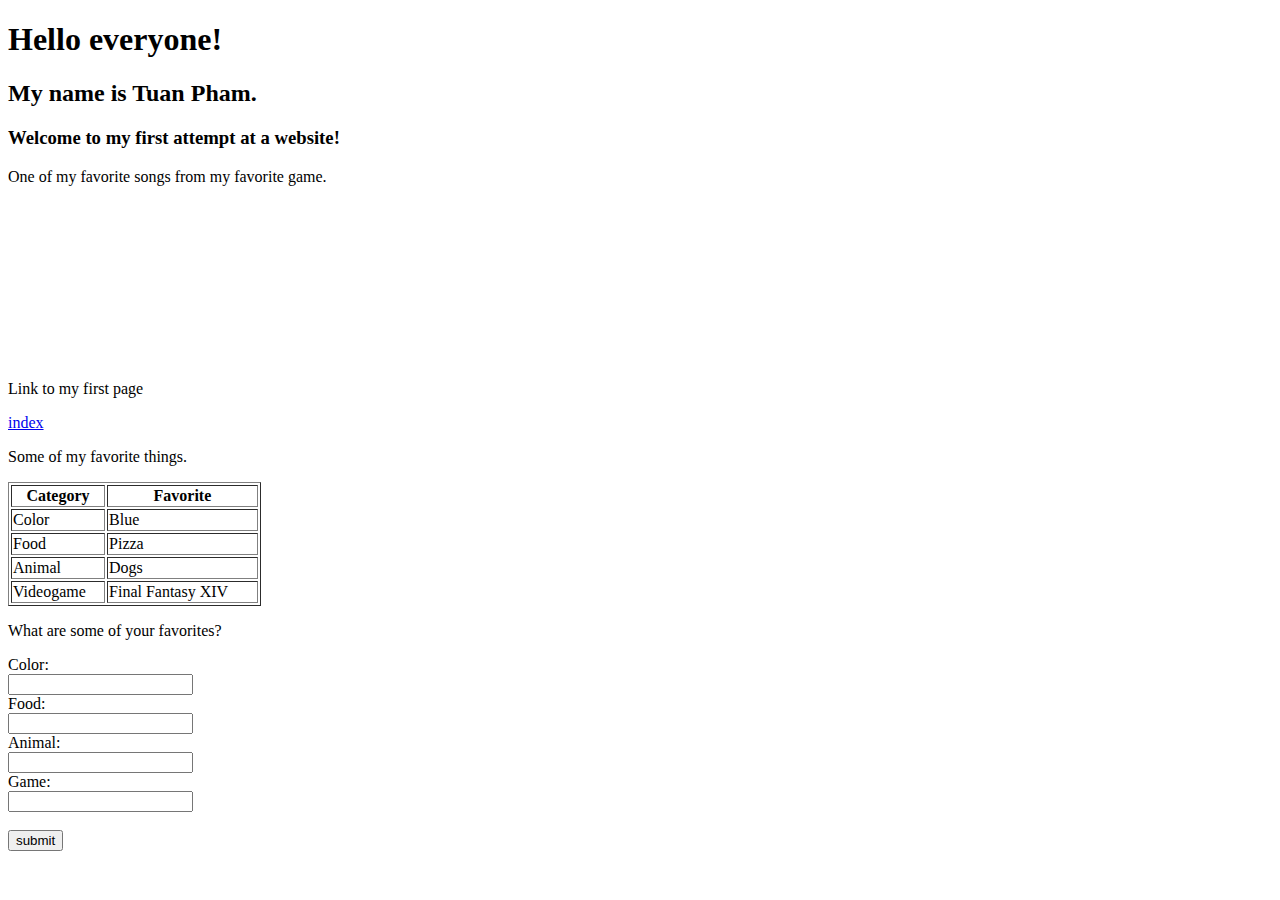
==== pages/stories.html @ e19e0c2a "first commit" ====
<!DOCTYPE html>
<html>
<head>
   <title> Tuan Pham's Website</title>
   <link rel="stylesheet" type="text/css" href="file:///C:/Users/tuan/Documents/Per%20Scholas/Software/prework_final/css/style.css">
</head>
<body>
<div class="header">
   <section>
     <h1>Hello everyone!</h1>
     <h2>My name is Tuan Pham.</h2>
     <h3>Welcome to my first attempt at a website!</h3>
   </section>
   <div class="div2">
     <p>One of my favorite songs from my favorite game.</p>
     <iframe width="280" height="158" src="https://www.youtube.com/embed/IVv5Ud54dSA" title="YouTube video player" frameborder="0" allow="accelerometer; autoplay; clipboard-write; encrypted-media; gyroscope; picture-in-picture" allowfullscreen></iframe>
   </div>
   <div class="navi">
     <p> Link to my first page </p>
     <nav>
       <a href="file:///C:/Users/tuan/Documents/Per%20Scholas/Software/prework_final/index.html">index</a>
     </nav>
   </div>
 </div>
 <div id=favor>
     <div id=table>
       <p>Some of my favorite things.</p>
       <table width="20%" border= solid>
          <tr>
            <th>Category</th>
            <th>Favorite</th>
          </tr>
          <tr>
            <td>Color</td>
            <td>Blue</td>
          </tr>
          <tr>
            <td>Food</td>
            <td>Pizza</td>
          </tr>
          <tr>
            <td>Animal</td>
            <td>Dogs</td>
          </tr>
          <tr>
            <td>Videogame</td>
            <td>Final Fantasy XIV</td>
          </tr>
        </table>
      </div>
      <div id=form>
        <p>What are some of your favorites?</p>
        <form>
          Color: <br>
          <input type="text" name="color"> <br>
          Food: <br>
          <input type="text" name="food"> <br>
          Animal: <br>
          <input type="text" name="dog"> <br>
          Game: <br>
          <input type="text" name="game"> <br>
          <br>
          <input type="button" name="submit" value="submit">
        </form>
      </div>
  </div>
</body>
</html>
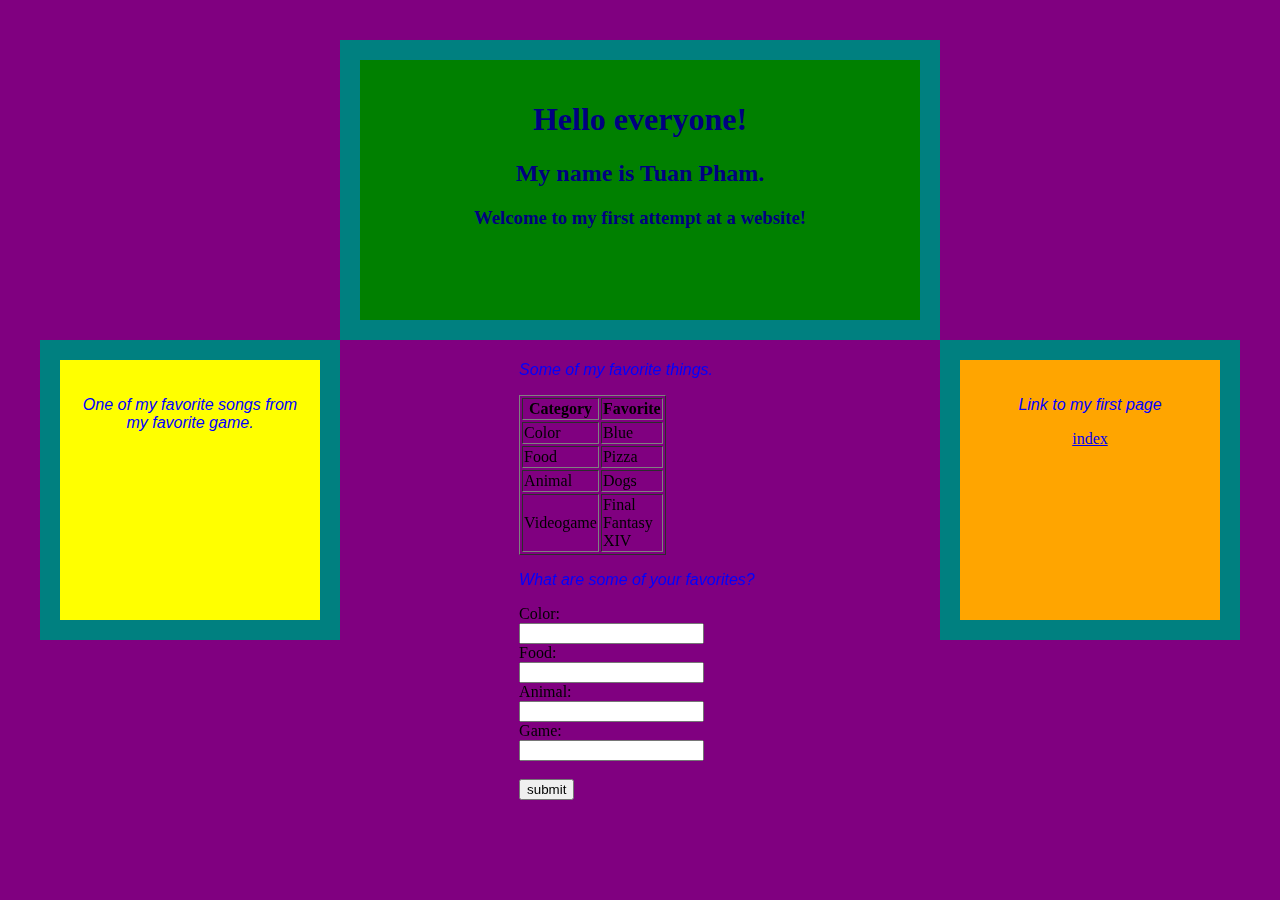
==== commit bd6e25f0: "second commit" ====
--- a/pages/stories.html
+++ b/pages/stories.html
@@ -2,7 +2,7 @@
 <html>
 <head>
    <title> Tuan Pham's Website</title>
-   <link rel="stylesheet" type="text/css" href="file:///C:/Users/tuan/Documents/Per%20Scholas/Software/prework_final/css/style.css">
+   <link rel="stylesheet" type="text/css" href="../css/style.css">
 </head>
 <body>
 <div class="header">
@@ -18,7 +18,7 @@
    <div class="navi">
      <p> Link to my first page </p>
      <nav>
-       <a href="file:///C:/Users/tuan/Documents/Per%20Scholas/Software/prework_final/index.html">index</a>
+       <a href="../index.html">index</a>
      </nav>
    </div>
  </div>
--- a/css/style.css
+++ b/css/style.css
@@ -0,0 +1,113 @@
+* {
+  -webkit-box-sizing: border-box;
+     -moz-box-sizing: border-box;
+          box-sizing: border-box;
+}
+body{
+  background-color: purple;
+  padding: 20px;
+  margin: 20px;
+}
+.header{
+  top:0;
+  height: 300px;
+  width:100%;
+  margin: 0;
+}
+section{
+  background-color: green;
+  width: 50%;
+  height:100%;
+  margin-left: 25%;
+  border: solid teal 20px;
+  padding: 20px;
+  text-align: center;
+  font-weight: bold;
+  overflow: auto;
+}
+.div2{
+  float: left;
+  background-color: yellow;
+  width: 25%;
+  max-width: 25%;
+  height: 100%;
+  margin-left: 0;
+  border: solid teal 20px;
+  padding: 20px;
+  text-align: center;
+  font-style: italic;
+  overflow: auto;
+}
+.navi{
+  float: right;
+  background-color: orange;
+  width: 25%;
+  height: 100%;
+  margin-right: 0;
+  border: solid teal 20px;
+  padding: 20px;
+  text-align: center;
+  overflow: auto;
+}
+#div1{
+  position: absolute;
+  left: 26%;
+  width: 48%;
+  margin-right: 25%;
+  padding: 5px;
+  max-width: 96%;
+}
+#pic{
+  position: relative;
+  text-align: center;
+}
+ul{
+  text-align: left;
+  margin-left: 20%;
+  padding: 0;
+}
+#favor{
+  position: absolute;
+  left: 26%;
+  width: 48%;
+  margin-right: 25%;
+  padding: 5px;
+  max-width: 96%;
+}
+#table{
+  position: relative;
+  left: 30%;
+  width: 50%;
+}
+#form{
+  position: relative;
+  left:30%;
+  bottom: 50%;
+  width: 50%;
+}
+h1{
+  color:navy;
+}
+h2{
+  color:navy;
+}
+h3{
+  color:navy;
+}
+p{
+  color:blue;
+  font-style: oblique;
+  font-family: arial;
+}
+input[type="button"]{
+  font-weight: 400;
+}
+input[type="button"]:hover{
+  color: red;
+  font-weight: 400;
+}
+input[type="button"]:focus{
+  border: solid 2px;
+  background-color: green;
+  font-weight: 400;
+}
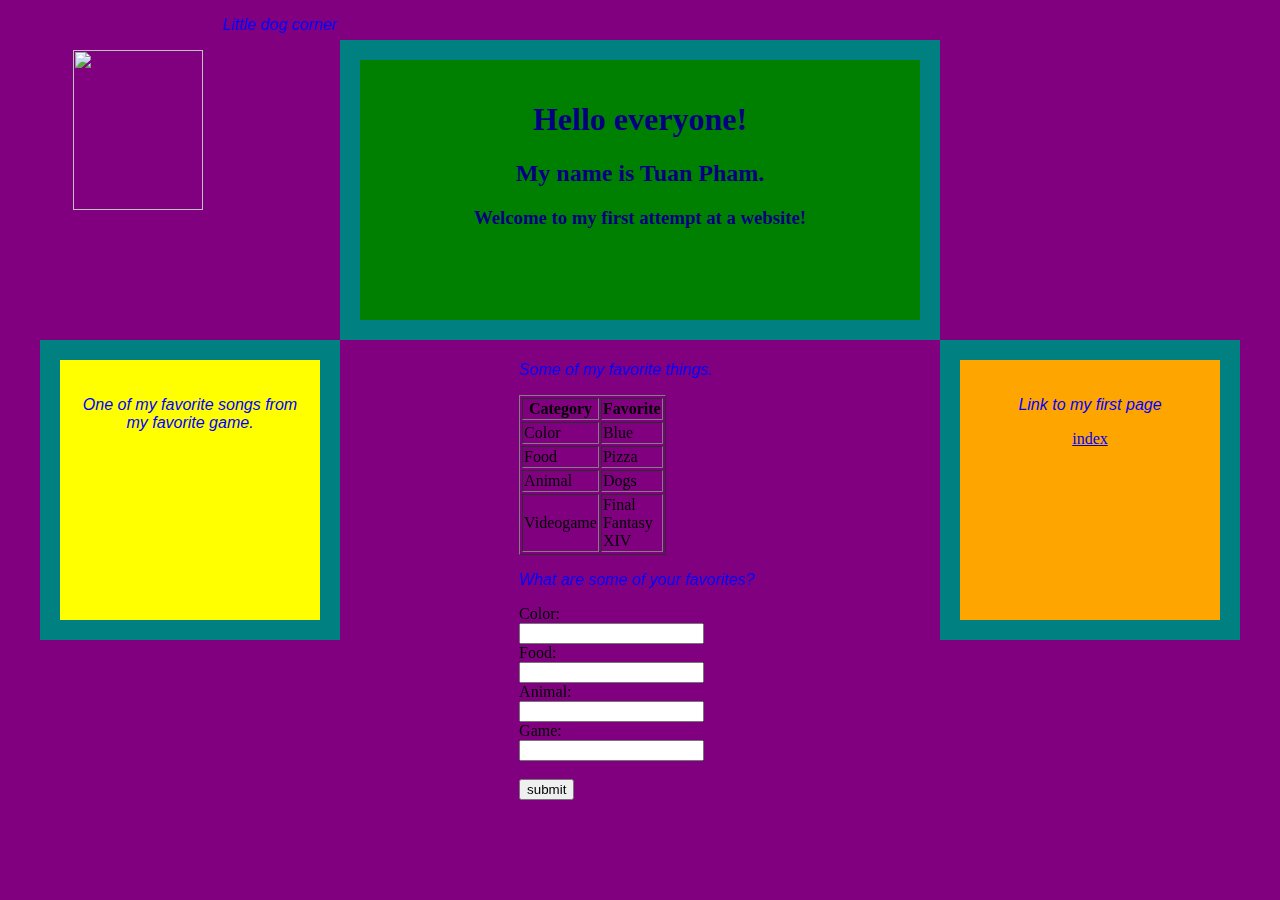
==== commit 97495cda: "third commit" ====
--- a/pages/stories.html
+++ b/pages/stories.html
@@ -5,64 +5,69 @@
    <link rel="stylesheet" type="text/css" href="../css/style.css">
 </head>
 <body>
-<div class="header">
-   <section>
-     <h1>Hello everyone!</h1>
-     <h2>My name is Tuan Pham.</h2>
-     <h3>Welcome to my first attempt at a website!</h3>
-   </section>
-   <div class="div2">
-     <p>One of my favorite songs from my favorite game.</p>
-     <iframe width="280" height="158" src="https://www.youtube.com/embed/IVv5Ud54dSA" title="YouTube video player" frameborder="0" allow="accelerometer; autoplay; clipboard-write; encrypted-media; gyroscope; picture-in-picture" allowfullscreen></iframe>
+   <div class="header">
+     <section>
+       <h1>Hello everyone!</h1>
+       <h2>My name is Tuan Pham.</h2>
+       <h3>Welcome to my first attempt at a website!</h3>
+     </section>
+     <div class="div2">
+       <p>One of my favorite songs from my favorite game.</p>
+       <iframe width="280" height="158" src="https://www.youtube.com/embed/IVv5Ud54dSA" title="YouTube video player" frameborder="0" allow="accelerometer; autoplay; clipboard-write; encrypted-media; gyroscope; picture-in-picture" allowfullscreen></iframe>
+     </div>
+     <div class="navi">
+       <p> Link to my first page </p>
+       <nav>
+         <a href="../index.html">index</a>
+       </nav>
+     </div>
    </div>
-   <div class="navi">
-     <p> Link to my first page </p>
-     <nav>
-       <a href="../index.html">index</a>
-     </nav>
-   </div>
- </div>
- <div id=favor>
-     <div id=table>
-       <p>Some of my favorite things.</p>
-       <table width="20%" border= solid>
-          <tr>
-            <th>Category</th>
-            <th>Favorite</th>
-          </tr>
-          <tr>
-            <td>Color</td>
-            <td>Blue</td>
-          </tr>
-          <tr>
-            <td>Food</td>
-            <td>Pizza</td>
-          </tr>
-          <tr>
-            <td>Animal</td>
-            <td>Dogs</td>
-          </tr>
-          <tr>
-            <td>Videogame</td>
-            <td>Final Fantasy XIV</td>
-          </tr>
-        </table>
-      </div>
-      <div id=form>
-        <p>What are some of your favorites?</p>
-        <form>
-          Color: <br>
-          <input type="text" name="color"> <br>
-          Food: <br>
-          <input type="text" name="food"> <br>
-          Animal: <br>
-          <input type="text" name="dog"> <br>
-          Game: <br>
-          <input type="text" name="game"> <br>
-          <br>
-          <input type="button" name="submit" value="submit">
-        </form>
-      </div>
-  </div>
+   <div id=favor>
+       <div id=table>
+         <p>Some of my favorite things.</p>
+         <table width="20%" border= solid>
+            <tr>
+              <th>Category</th>
+              <th>Favorite</th>
+            </tr>
+            <tr>
+              <td>Color</td>
+              <td>Blue</td>
+            </tr>
+            <tr>
+              <td>Food</td>
+              <td>Pizza</td>
+            </tr>
+            <tr>
+              <td>Animal</td>
+              <td>Dogs</td>
+            </tr>
+            <tr>
+              <td>Videogame</td>
+              <td>Final Fantasy XIV</td>
+            </tr>
+          </table>
+        </div>
+        <div id=form>
+          <p>What are some of your favorites?</p>
+          <form>
+            Color: <br>
+            <input type="text" name="color"> <br>
+            Food: <br>
+            <input type="text" name="food"> <br>
+            Animal: <br>
+            <input type="text" name="dog"> <br>
+            Game: <br>
+            <input type="text" name="game"> <br>
+            <br>
+            <input type="button" name="submit" value="submit">
+          </form>
+        </div>
+    </div>
+    <div id="dogs">
+      <p> Little dog corner</p>
+      <img src="https://usercontent1.hubstatic.com/3456344_f260.jpg" height="160" width="130">
+      <iframe width="280" height="158" src="https://www.youtube.com/embed/j_saECXCoV0" title="YouTube video player" frameborder="0" allow="accelerometer; autoplay; clipboard-write; encrypted-media; gyroscope; picture-in-picture" allowfullscreen></iframe>
+    </div>
 </body>
 </html>
--- a/css/style.css
+++ b/css/style.css
@@ -85,6 +85,13 @@
   bottom: 50%;
   width: 50%;
 }
+#dogs{
+  position: fixed;
+  top: 0;
+  width: 480px;
+  height: 350px;
+  text-align: center;
+}
 h1{
   color:navy;
 }
